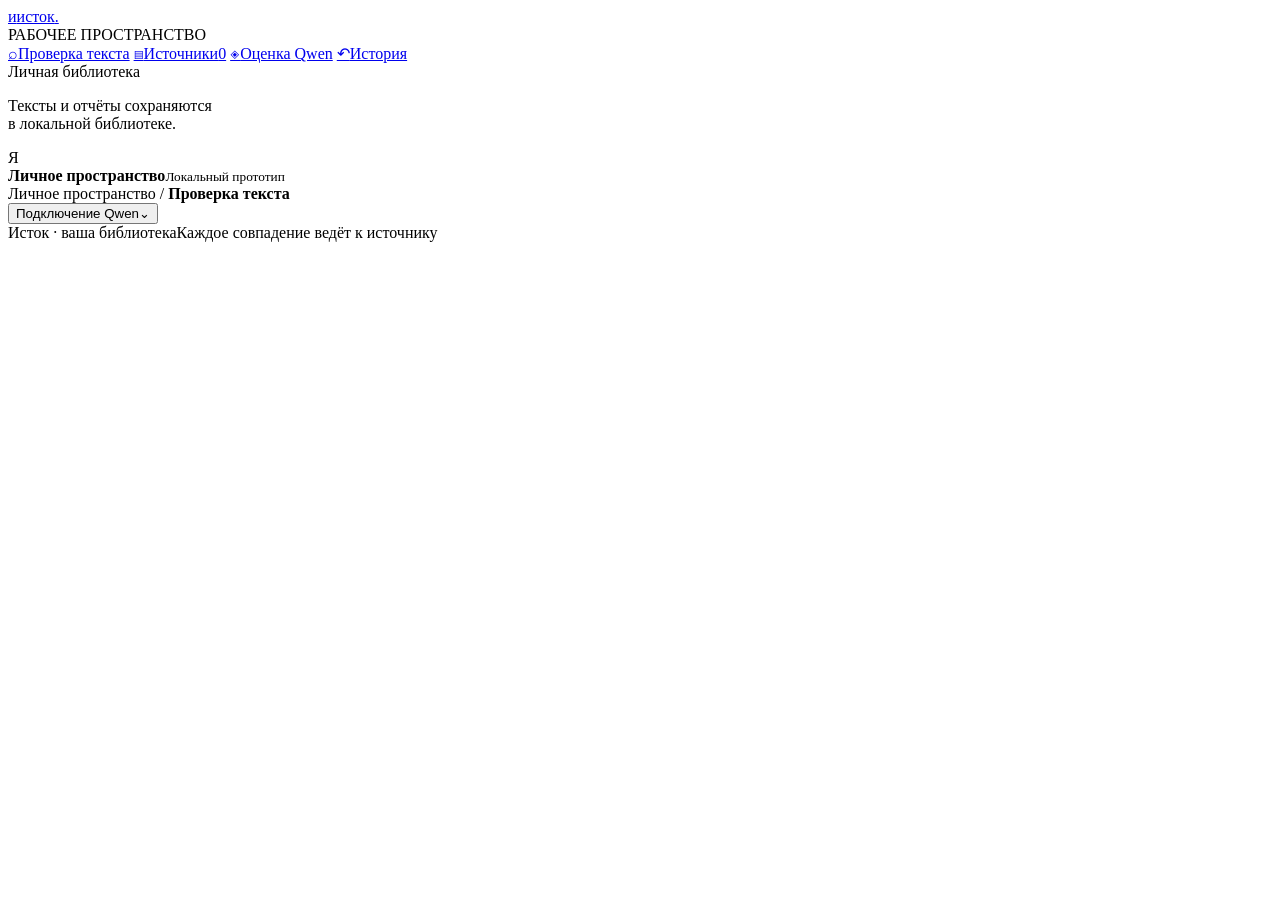
==== web/index.html @ 90cacd5e "Add bounded Internet uniqueness checks and public-app access controls" ====
<!doctype html>
<html lang="ru">
<head>
  <meta charset="utf-8">
  <meta name="viewport" content="width=device-width, initial-scale=1">
  <meta name="theme-color" content="#173c2e">
  <meta name="description" content="Исток помогает редактору найти заимствования в статье, сверить фрагменты с собственной библиотекой и сохранить решения по каждой находке.">
  <title>Исток · Проверка заимствований</title>
  <link rel="stylesheet" href="/style.css">
  <link rel="stylesheet" href="/motion.css">
  <script src="/motion.js" defer></script>
  <script src="/app.js" defer></script>
</head>
<body>
  <div class="app-shell">
    <aside class="sidebar" aria-label="Навигация">
      <a class="brand" href="#home" aria-label="Исток, главная"><span class="brand-mark" aria-hidden="true">и</span><span>исток<span class="brand-dot">.</span></span></a>
      <div class="workspace-label">РАБОЧЕЕ ПРОСТРАНСТВО</div>
      <nav class="navigation">
        <a class="nav-link active" href="#check" data-view="check"><span class="nav-icon" aria-hidden="true">⌕</span>Проверка текста</a>
        <a class="nav-link" href="#sources" data-view="sources"><span class="nav-icon" aria-hidden="true">▤</span>Источники<span class="nav-count" id="source-count">0</span></a>
        <a class="nav-link" id="evaluation-nav" href="#evaluation" data-view="evaluation"><span class="nav-icon" aria-hidden="true">◈</span>Оценка Qwen</a>
        <a class="nav-link" href="#history" data-view="history"><span class="nav-icon" aria-hidden="true">↶</span>История</a>
      </nav>
      <div class="sidebar-bottom">
        <div class="local-note"><span class="status-dot"></span><span>Личная библиотека</span></div>
        <p id="workspace-storage-note">Тексты и отчёты сохраняются<br>в локальной библиотеке.</p>
        <div class="profile"><span class="avatar">Я</span><div><strong id="account-name">Личное пространство</strong><small id="account-description">Локальный прототип</small></div></div>
        <button class="text-button" id="logout-button" type="button" hidden>Выйти из аккаунта</button>
      </div>
    </aside>
    <div class="main-shell">
      <header class="topbar"><div class="breadcrumb">Личное пространство <span>/</span> <strong id="breadcrumb-title">Проверка текста</strong></div><div class="account-tools"><span id="quota-summary" class="quota-summary" hidden></span><button class="model-pill" id="model-settings" type="button"><span class="status-dot muted" id="model-dot"></span><span id="model-label">Подключение Qwen</span><span aria-hidden="true">⌄</span></button></div></header>
      <section id="model-jobs-panel" class="model-jobs-panel" aria-label="Серверные задания" hidden></section>
      <main id="main-content" tabindex="-1"></main>
      <footer class="app-footer"><span>Исток · ваша библиотека</span><span>Каждое совпадение ведёт к источнику</span></footer>
    </div>
  </div>
  <div id="toast" class="toast" role="status" aria-live="polite" hidden></div>
  <dialog id="model-dialog">
    <form method="dialog" class="dialog-head"><h2 id="model-dialog-title">Настройки модели</h2><button class="icon-button" aria-label="Закрыть">×</button></form>
    <div class="dialog-body">
      <p id="model-description"></p>
      <label class="field-label" for="model-select">Модель для сравнения и правок</label><select id="model-select"></select>
      <p class="field-help" id="model-processing-note">Точный поиск работает по вашей библиотеке.</p>
      <p class="warning" id="model-trial-note" hidden></p>
      <button class="button secondary" id="refresh-model" type="button">Обновить настройки</button>
    </div>
  </dialog>
</body>
</html>
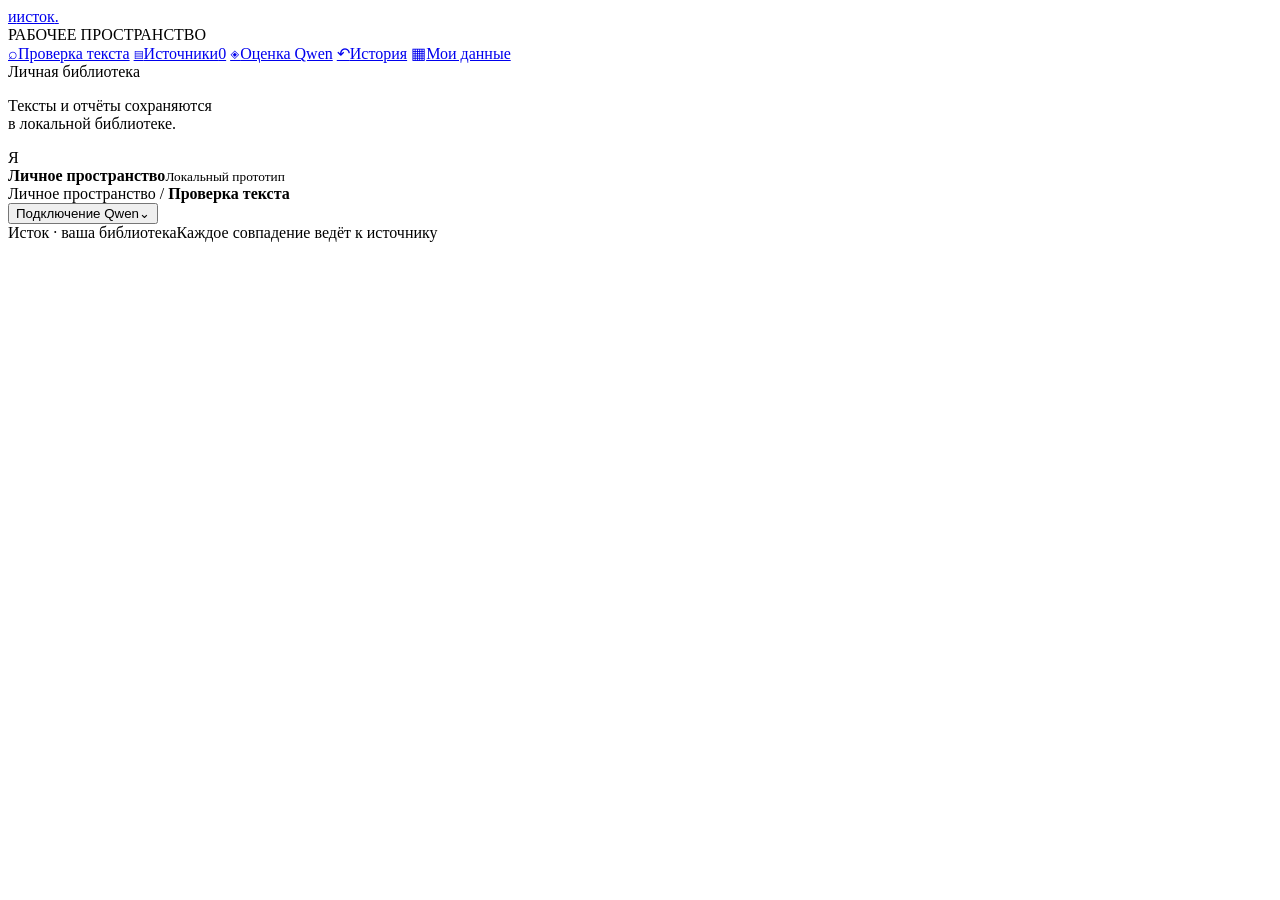
==== commit 96c50598: "Add personal data dashboard, reversible trash, offline correction and document formats" ====
--- a/web/index.html
+++ b/web/index.html
@@ -4,7 +4,7 @@
   <meta charset="utf-8">
   <meta name="viewport" content="width=device-width, initial-scale=1">
   <meta name="theme-color" content="#173c2e">
-  <meta name="description" content="Исток помогает редактору найти заимствования в статье, сверить фрагменты с собственной библиотекой и сохранить решения по каждой находке.">
+  <meta name="description" content="Исток находит заимствования в тексте и показывает совпавшие фрагменты рядом с источниками. Проверяйте статьи, курсовые и исследования.">
   <title>Исток · Проверка заимствований</title>
   <link rel="stylesheet" href="/style.css">
   <link rel="stylesheet" href="/motion.css">
@@ -21,16 +21,16 @@
         <a class="nav-link" href="#sources" data-view="sources"><span class="nav-icon" aria-hidden="true">▤</span>Источники<span class="nav-count" id="source-count">0</span></a>
         <a class="nav-link" id="evaluation-nav" href="#evaluation" data-view="evaluation"><span class="nav-icon" aria-hidden="true">◈</span>Оценка Qwen</a>
         <a class="nav-link" href="#history" data-view="history"><span class="nav-icon" aria-hidden="true">↶</span>История</a>
+        <a class="nav-link" href="#data" data-view="data"><span class="nav-icon" aria-hidden="true">▦</span>Мои данные</a>
       </nav>
       <div class="sidebar-bottom">
         <div class="local-note"><span class="status-dot"></span><span>Личная библиотека</span></div>
         <p id="workspace-storage-note">Тексты и отчёты сохраняются<br>в локальной библиотеке.</p>
         <div class="profile"><span class="avatar">Я</span><div><strong id="account-name">Личное пространство</strong><small id="account-description">Локальный прототип</small></div></div>
-        <button class="text-button" id="logout-button" type="button" hidden>Выйти из аккаунта</button>
       </div>
     </aside>
     <div class="main-shell">
-      <header class="topbar"><div class="breadcrumb">Личное пространство <span>/</span> <strong id="breadcrumb-title">Проверка текста</strong></div><div class="account-tools"><span id="quota-summary" class="quota-summary" hidden></span><button class="model-pill" id="model-settings" type="button"><span class="status-dot muted" id="model-dot"></span><span id="model-label">Подключение Qwen</span><span aria-hidden="true">⌄</span></button></div></header>
+      <header class="topbar"><div class="breadcrumb">Личное пространство <span>/</span> <strong id="breadcrumb-title">Проверка текста</strong></div><div class="account-tools"><a class="text-button" id="owner-link" href="/owner.html" hidden>Вход владельца</a><button class="text-button" id="logout-button" type="button" hidden>Выйти из аккаунта</button><span id="quota-summary" class="quota-summary" hidden></span><button class="model-pill" id="model-settings" type="button"><span class="status-dot muted" id="model-dot"></span><span id="model-label">Подключение Qwen</span><span aria-hidden="true">⌄</span></button></div></header>
       <section id="model-jobs-panel" class="model-jobs-panel" aria-label="Серверные задания" hidden></section>
       <main id="main-content" tabindex="-1"></main>
       <footer class="app-footer"><span>Исток · ваша библиотека</span><span>Каждое совпадение ведёт к источнику</span></footer>
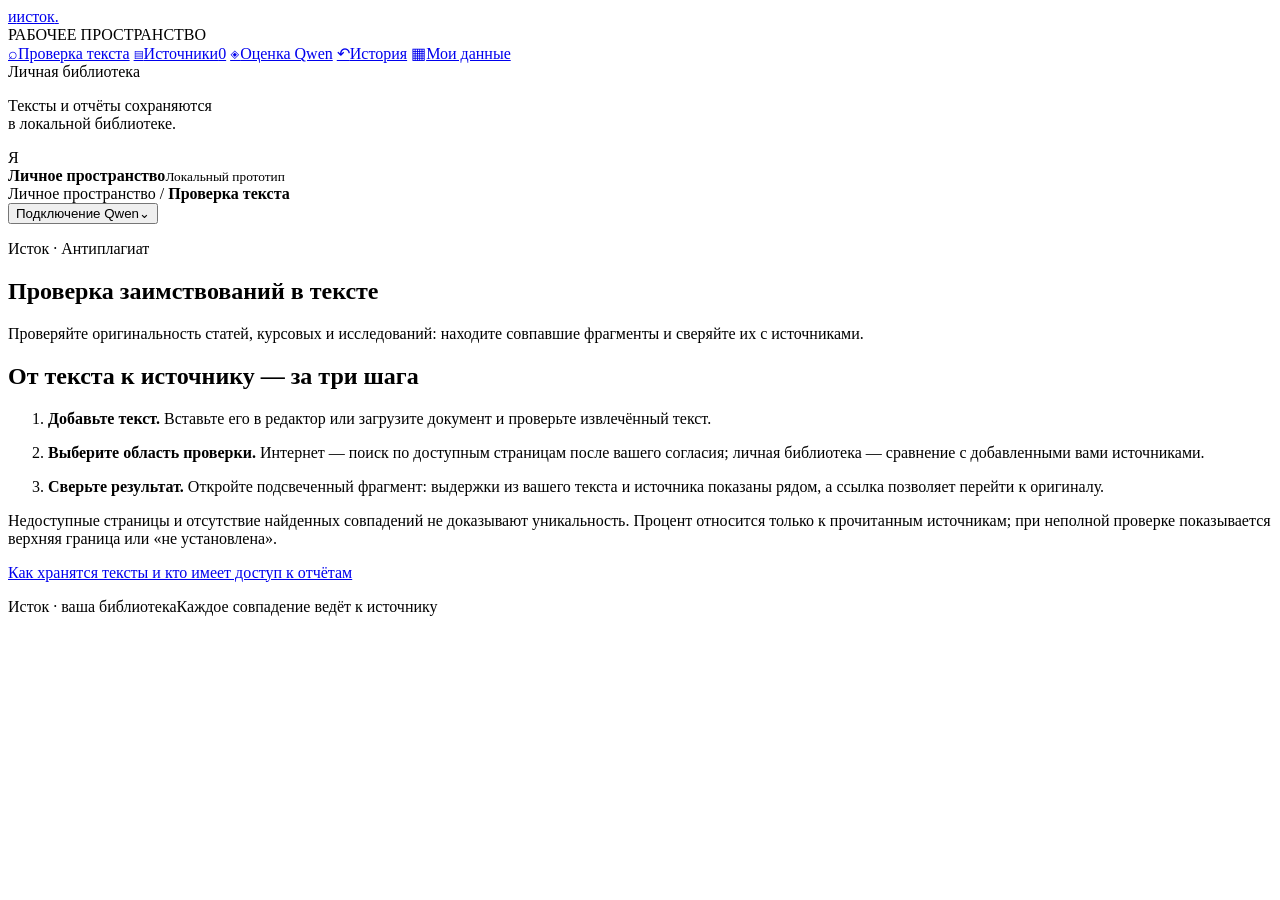
==== commit b5c0baca: "feat: add crawlable public pages and private response noindex" ====
--- a/web/index.html
+++ b/web/index.html
@@ -5,7 +5,8 @@
   <meta name="viewport" content="width=device-width, initial-scale=1">
   <meta name="theme-color" content="#173c2e">
   <meta name="description" content="Исток находит заимствования в тексте и показывает совпавшие фрагменты рядом с источниками. Проверяйте статьи, курсовые и исследования.">
-  <title>Исток · Проверка заимствований</title>
+  <title>Исток: проверка заимствований в тексте</title>
+  <link rel="canonical" href="https://istoktext.online/">
   <link rel="stylesheet" href="/style.css">
   <link rel="stylesheet" href="/motion.css">
   <script src="/motion.js" defer></script>
@@ -18,6 +19,7 @@
       <div class="workspace-label">РАБОЧЕЕ ПРОСТРАНСТВО</div>
       <nav class="navigation">
         <a class="nav-link active" href="#check" data-view="check"><span class="nav-icon" aria-hidden="true">⌕</span>Проверка текста</a>
+        <a class="nav-link" id="batch-nav" href="#batch" data-view="batch" hidden><span class="nav-icon" aria-hidden="true">▤</span>Пакет документов</a>
         <a class="nav-link" href="#sources" data-view="sources"><span class="nav-icon" aria-hidden="true">▤</span>Источники<span class="nav-count" id="source-count">0</span></a>
         <a class="nav-link" id="evaluation-nav" href="#evaluation" data-view="evaluation"><span class="nav-icon" aria-hidden="true">◈</span>Оценка Qwen</a>
         <a class="nav-link" href="#history" data-view="history"><span class="nav-icon" aria-hidden="true">↶</span>История</a>
@@ -32,7 +34,24 @@
     <div class="main-shell">
       <header class="topbar"><div class="breadcrumb">Личное пространство <span>/</span> <strong id="breadcrumb-title">Проверка текста</strong></div><div class="account-tools"><a class="text-button" id="owner-link" href="/owner.html" hidden>Вход владельца</a><button class="text-button" id="logout-button" type="button" hidden>Выйти из аккаунта</button><span id="quota-summary" class="quota-summary" hidden></span><button class="model-pill" id="model-settings" type="button"><span class="status-dot muted" id="model-dot"></span><span id="model-label">Подключение Qwen</span><span aria-hidden="true">⌄</span></button></div></header>
       <section id="model-jobs-panel" class="model-jobs-panel" aria-label="Серверные задания" hidden></section>
-      <main id="main-content" tabindex="-1"></main>
+      <main id="main-content" tabindex="-1">
+        <section class="auth-loading auth-intro" aria-labelledby="public-intro-title">
+          <div class="page-heading"><div>
+            <p class="field-help">Исток · Антиплагиат</p>
+            <h1 id="public-intro-title">Проверка заимствований в тексте</h1>
+            <p>Проверяйте оригинальность статей, курсовых и исследований: находите совпавшие фрагменты и сверяйте их с источниками.</p>
+          </div></div>
+          <h2>От текста к источнику — за три шага</h2>
+          <ol>
+            <li><p><strong>Добавьте текст.</strong> Вставьте его в редактор или загрузите документ и проверьте извлечённый текст.</p></li>
+            <li><p><strong>Выберите область проверки.</strong> Интернет — поиск по доступным страницам после вашего согласия; личная библиотека — сравнение с добавленными вами источниками.</p></li>
+            <li><p><strong>Сверьте результат.</strong> Откройте подсвеченный фрагмент: выдержки из вашего текста и источника показаны рядом, а ссылка позволяет перейти к оригиналу.</p></li>
+          </ol>
+          <p class="warning">Недоступные страницы и отсутствие найденных совпадений не доказывают уникальность. Процент относится только к прочитанным источникам; при неполной проверке показывается верхняя граница или «не установлена».</p>
+          <p><a href="/privacy.html">Как хранятся тексты и кто имеет доступ к отчётам</a></p>
+          <noscript><p class="field-help">Для запуска проверки и работы с отчётами включите JavaScript. Описание сервиса и правила хранения текстов доступны без него.</p></noscript>
+        </section>
+      </main>
       <footer class="app-footer"><span>Исток · ваша библиотека</span><span>Каждое совпадение ведёт к источнику</span></footer>
     </div>
   </div>
